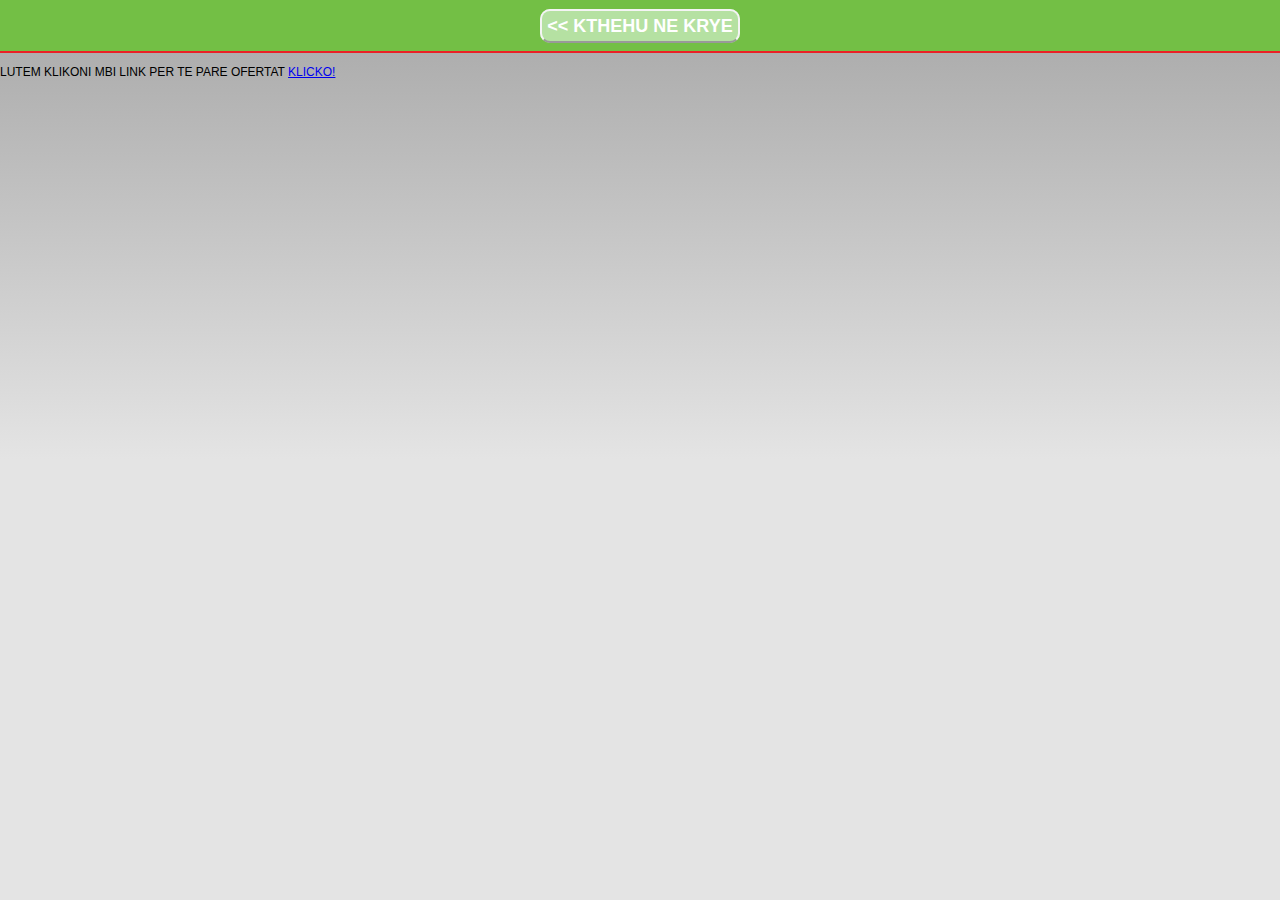
==== www/pdf.html @ 0b3177e3 "pdf integration" ====
<!DOCTYPE html>
<!--
    Licensed to the Apache Software Foundation (ASF) under one
    or more contributor license agreements.  See the NOTICE file
    distributed with this work for additional information
    regarding copyright ownership.  The ASF licenses this file
    to you under the Apache License, Version 2.0 (the
    "License"); you may not use this file except in compliance
    with the License.  You may obtain a copy of the License at

    http://www.apache.org/licenses/LICENSE-2.0

    Unless required by applicable law or agreed to in writing,
    software distributed under the License is distributed on an
    "AS IS" BASIS, WITHOUT WARRANTIES OR CONDITIONS OF ANY
     KIND, either express or implied.  See the License for the
    specific language governing permissions and limitations
    under the License.
-->
<html>
    <head>
        <meta charset="utf-8" />
        <meta name="format-detection" content="telephone=no" />
        <meta name="viewport" content="width=device-width, initial-scale=1.0, maximum-scale=2.0, user-scalable=yes" />
       
	<meta charset="utf-8">
        <link rel="stylesheet" type="text/css" href="css/index.css" />
        <title>Ecomarket Radio Station PDF</title>
    </head>
    <body>
    <div class="head">
	  		<h2><span class="blink buton"> <a href="index.html">
            <strong> << Kthehu ne krye</strong>
  		    </a></span></h2>
          </div>
        <object data="http://ecomarket.al/catalog/katalogu.pdf" type="application/pdf" width="100%" height="100%">
          <p>Lutem klikoni mbi Link per te pare OFERTAT <a href="http://ecomarket.al/catalog/katalogu.pdf">KLICKO!</a></p>
        </object>


<body>
</body>
</html>
---- www/css/index.css ----
/*
 * Licensed to the Apache Software Foundation (ASF) under one
 * or more contributor license agreements.  See the NOTICE file
 * distributed with this work for additional information
 * regarding copyright ownership.  The ASF licenses this file
 * to you under the Apache License, Version 2.0 (the
 * "License"); you may not use this file except in compliance
 * with the License.  You may obtain a copy of the License at
 *
 * http://www.apache.org/licenses/LICENSE-2.0
 *
 * Unless required by applicable law or agreed to in writing,
 * software distributed under the License is distributed on an
 * "AS IS" BASIS, WITHOUT WARRANTIES OR CONDITIONS OF ANY
 * KIND, either express or implied.  See the License for the
 * specific language governing permissions and limitations
 * under the License.
 */
* {
    -webkit-tap-highlight-color: rgba(0,0,0,0); /* make transparent link selection, adjust last value opacity 0 to 1.0 */
}

body {
    -webkit-touch-callout: none;                /* prevent callout to copy image, etc when tap to hold */
    -webkit-text-size-adjust: none;             /* prevent webkit from resizing text to fit */
    -webkit-user-select: none;                  /* prevent copy paste, to allow, change 'none' to 'text' */
    background-color:#E4E4E4;
    background-image:linear-gradient(top, #A7A7A7 0%, #E4E4E4 51%);
    background-image:-webkit-linear-gradient(top, #A7A7A7 0%, #E4E4E4 51%);
    background-image:-ms-linear-gradient(top, #A7A7A7 0%, #E4E4E4 51%);
    background-image:-webkit-gradient(
        linear,
        left top,
        left bottom,
        color-stop(0, #A7A7A7),
        color-stop(0.51, #E4E4E4)
    );
    background-attachment:fixed;
    font-family:'HelveticaNeue-Light', 'HelveticaNeue', Helvetica, Arial, sans-serif;
    font-size:12px;
    height:100%;
    margin:0px;
    padding:0px;
    text-transform:uppercase;
    
	
	
}



/*Fabjan New Player */

.head{
	
	height: 50px;
	border-bottom: 2px solid;
	border-bottom-color:#eb2126;
	background:#73bf45;	
	font-weight:900;
	text-align:center;
	padding-top: 1px;
	margin-top: 0;
}

.head a {
	text-decoration:none;
	color: #FFF;	
}
.buton{
	background: #B5E1A2;
	padding: 5px;
	border: 2px solid;
	border-color:#F4F4F4;
	border-radius: 10px;
	border-bottom-color:#999;
	border-bottom-style:double;
}

#audioplayer{
	width: 480px;
	height: 60px;
	margin: 50px auto auto auto;
border: solid;
}

#pButton{
    height:60px; 
    width: 60px;
    border: none;
    background-size: 50% 50%;
    background-repeat: no-repeat;
    background-position: center;
    float:left;
    outline:none;
}

.play{background: url('http://www.alexkatz.me/codepen/images/play.png') ;}
.pause{background: url('http://www.alexkatz.me/codepen/images/pause.png') ;}

#timeline{
	width: 400px;
	height: 20px;
	margin-top: 20px;
	float: left;
	border-radius: 15px;
	background: rgba(0,0,0,.3);
  
}
#playhead{
	width: 18px;
	height: 18px;
	border-radius: 50%;
	margin-top: 1px;
	background: rgba(0, 0, 0,1);

}


/* new player END */

#playcontrols {
			text-align: center;
			margin-bottom: 30px;
		}
		#playcontrols #activityindicator, #playcontrols #stopbutton {
			display: none;
		}
		
		#textpositiondiv {
			margin-bottom:: 10px;
		}
		
	
.play-fab{
	position: absolute;
	bottom:0;
	width:100%;
	text-align:center;
	alignment-baseline:central;
	  
	
	}
	
.player-fab{
	height: 200px;
	
}


/* Portrait layout (default) */
.app {

    background:url(../img/logo.png) no-repeat center top; /* 170px x 200px */
    position:absolute;             /* position in the center of the screen */
    left:50%;
    top:30%;
    height:50px;                   /* text area height */
    width:225px;                   /* text area width */
    text-align:center;
    padding:180px 0px 0px 0px;     /* image height is 200px (bottom 20px are overlapped with text) */
    margin:-115px 0px 0px -112px;
	
	}



/* Landscape layout (with min-width) */
@media screen and (min-aspect-ratio: 1/1) and (min-width:400px) {
    .app {
	background-position:left center;
	padding:75px 0px 75px 170px;  /* padding-top + padding-bottom + text area = image height */
	margin:-90px 0px 0px -198px;  /* offset vertical: half of image height */
	clear: both;
                                      /* offset horizontal: half of image width and text area width */
    }
}

h1 {
    font-size:24px;
    font-weight:normal;
    margin:0px;
    overflow:visible;
    padding:0px;
    text-align:center;
}

.event {
    border-radius:4px;
    -webkit-border-radius:4px;
    color:#FFFFFF;
    font-size:12px;
    margin:0px 30px;
    padding:2px 0px;
}

.event.listening {
    background-color:#333333;
    display:block;
}

.event.received {
    background-color:#4B946A;
    display:none;
}

@keyframes fade {
    from { opacity: 1.0; }
    50% { opacity: 0.4; }
    to { opacity: 1.0; }
}
 
@-webkit-keyframes fade {
    from { opacity: 1.0; }
    50% { opacity: 0.4; }
    to { opacity: 1.0; }
}
 
.blink {
    animation:fade 3000ms infinite;
    -webkit-animation:fade 3000ms infinite;
}
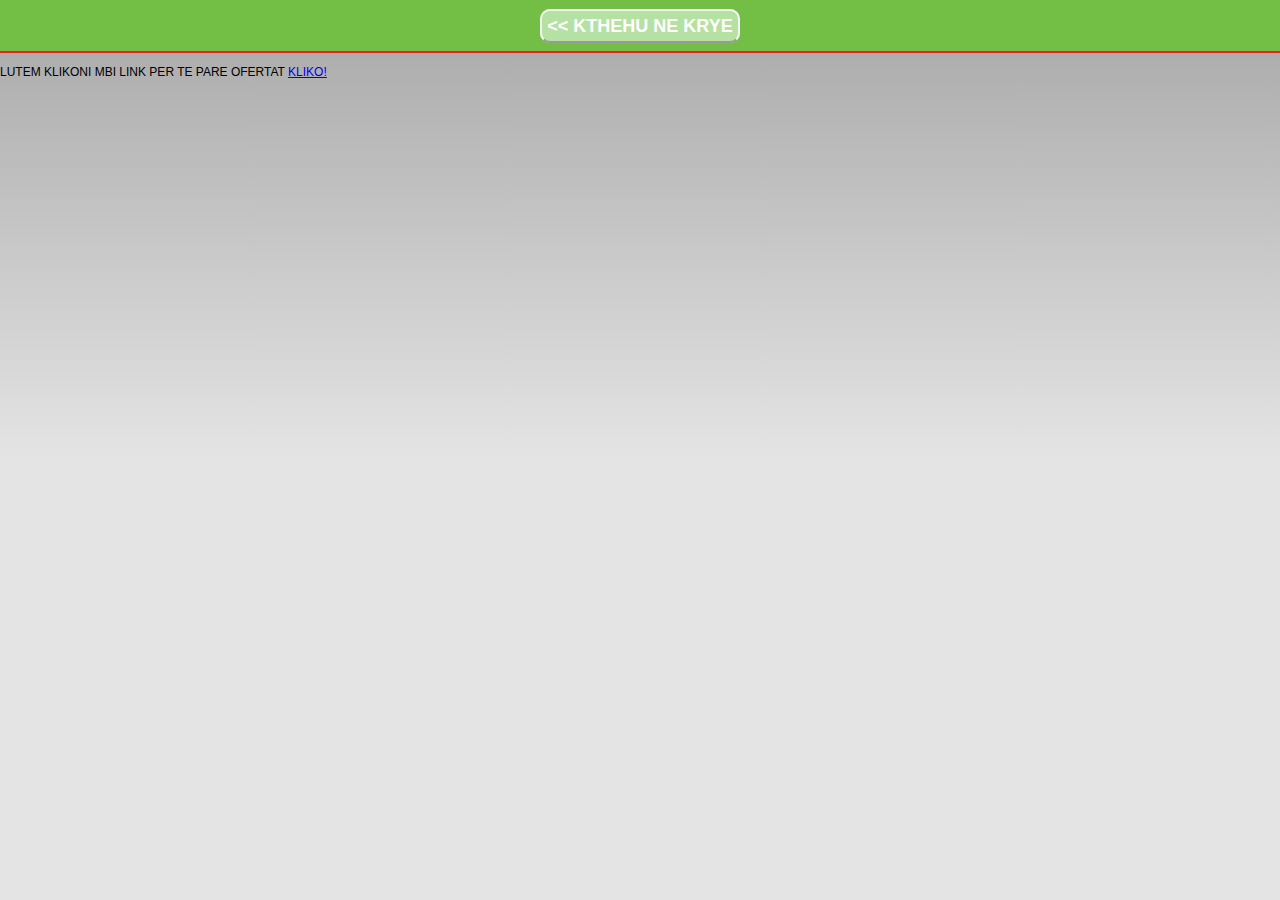
==== commit 414edb36: "Revert "ok"" ====
--- a/www/pdf.html
+++ b/www/pdf.html
@@ -33,8 +33,8 @@
             <strong> << Kthehu ne krye</strong>
   		    </a></span></h2>
           </div>
-        <object data="http://ecomarket.al/catalog/katalogu.pdf" type="application/pdf" width="100%" height="100%">
-          <p>Lutem klikoni mbi Link per te pare OFERTAT <a href="http://ecomarket.al/catalog/katalogu.pdf">KLICKO!</a></p>
+        <object data="http://ecomarket.al/catalog/katalogu.pdf" type="application/pdf" width="100%" height="120%" >
+          <p>Lutem klikoni mbi Link per te pare OFERTAT <a href=		"http://ecomarket.al/catalog/katalogu.pdf">KLIKO!</a></p>
         </object>
 
 
--- a/www/css/index.css
+++ b/www/css/index.css
@@ -42,7 +42,7 @@
     margin:0px;
     padding:0px;
     text-transform:uppercase;
-    
+    width: 100%;
 	
 	
 }
